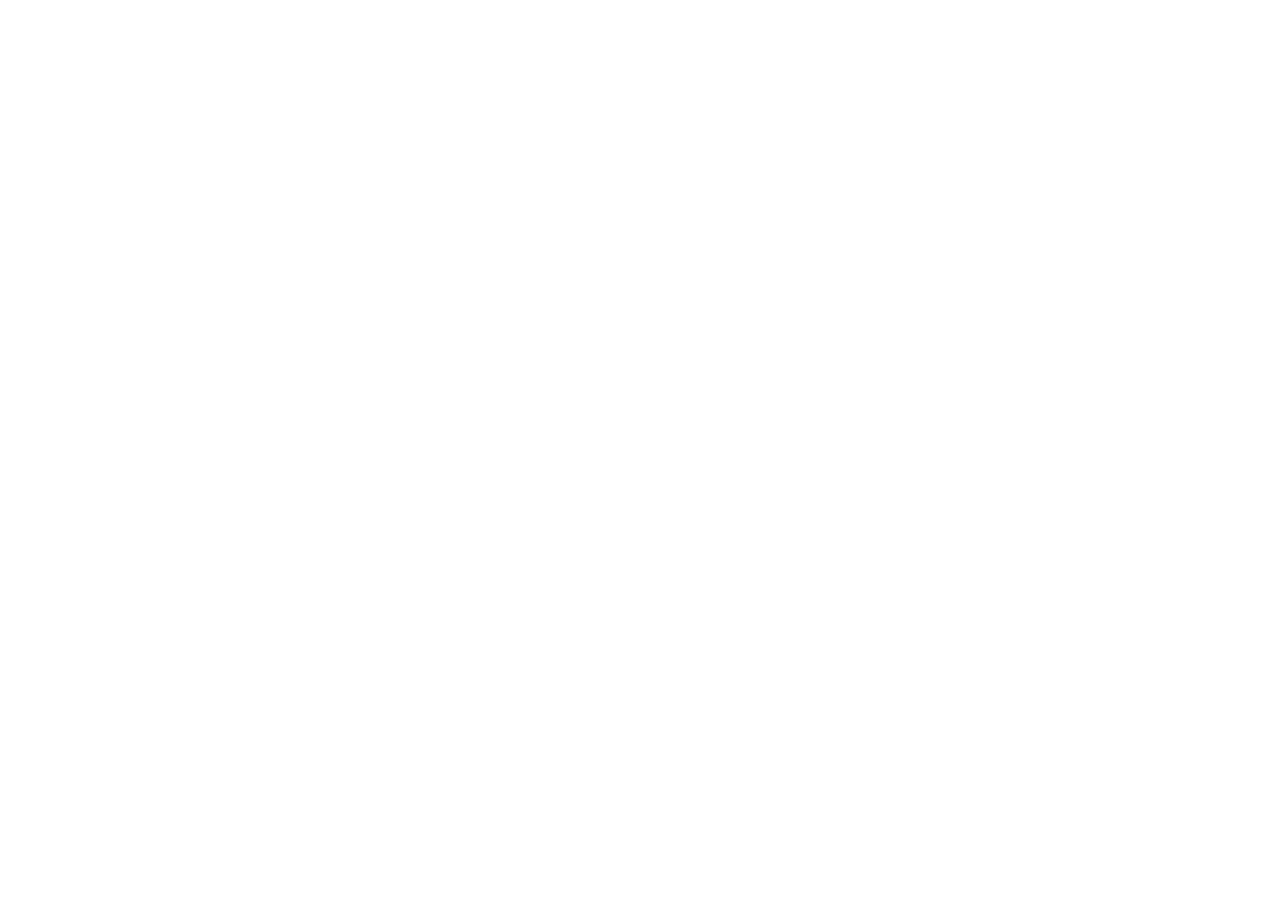
==== src/index.html @ 2a26c22a "P0 for case M/M/s" ====
<!DOCTYPE html>
<html lang="es" dir="ltr">
  <head>
    <meta charset="utf-8">
    <meta name="viewport" content="width=device-width, initial-scale=1.0">
    <title>Queue models simulator</title>
  </head>
  <body>
    <script src="js/QueueModel.js"></script>
    <script src="js/CaseMM1.js"></script>
    <script src="js/CaseMMs.js"></script>
    <script src="js/Test.js"></script>
  </body>
</html>
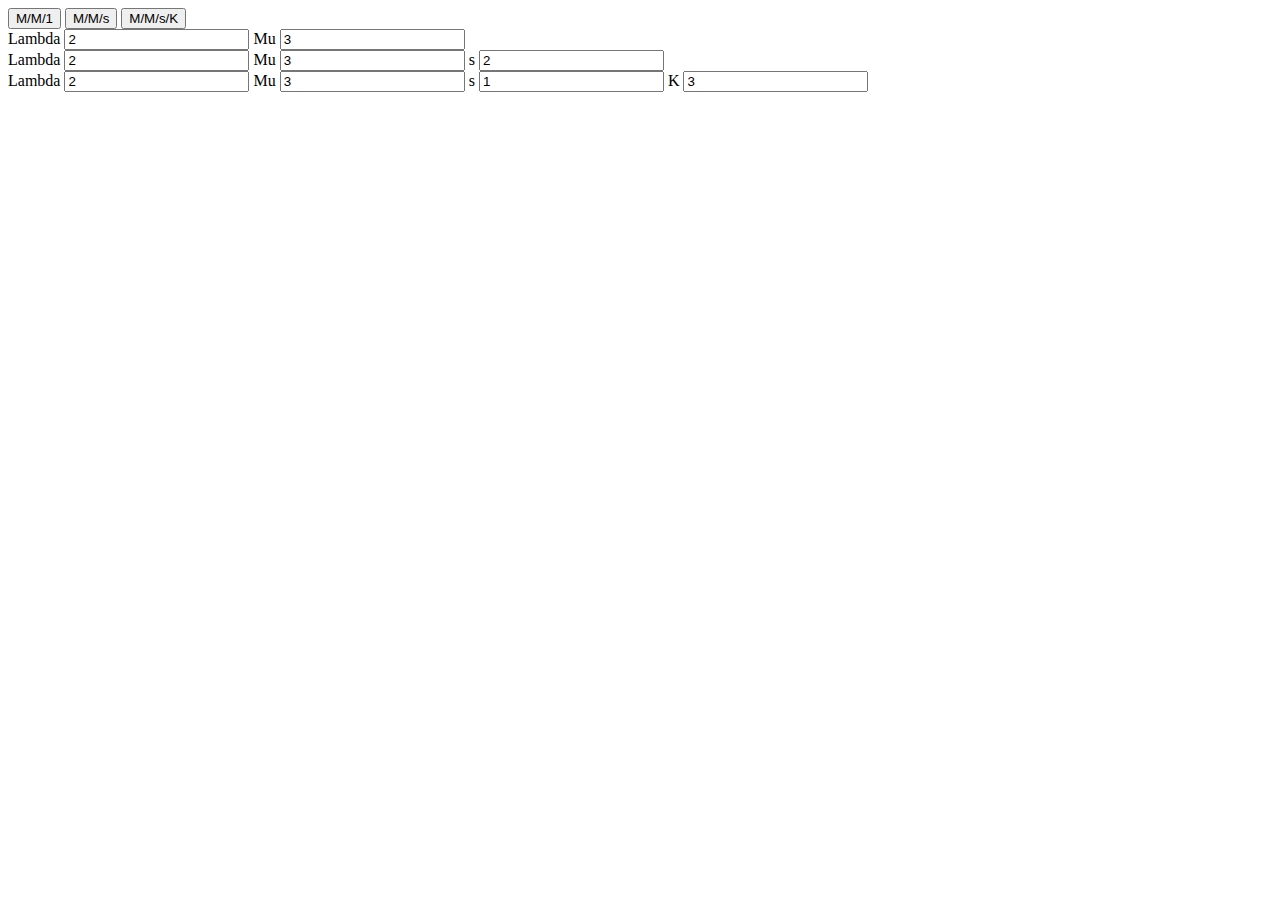
==== commit 0cd2b3b4: "Added M/M/s and M/M/s/K inputs" ====
--- a/src/index.html
+++ b/src/index.html
@@ -6,9 +6,52 @@
     <title>Queue models simulator</title>
   </head>
   <body>
+    <div class="centre">
+      <div class="main-container">
+        <div class="model-options">
+          <button id="btn-mm1">M/M/1</button>
+          <button id="btn-mms">M/M/s</button>
+          <button id="btn-mmsk">M/M/s/K</button>
+        </div>
+        <div class="inputs">
+          <form id="mm1-form">
+            <label>Lambda</label>
+            <input type="number" inputmode="numeric" class="l" value="2">
+            <label>Mu</label>
+            <input type="number" inputmode="numeric" class="m" value="3">
+          </form>
+          <form id="mms-form">
+            <label>Lambda</label>
+            <input type="number" inputmode="numeric" class="l" value="2">
+            <label>Mu</label>
+            <input type="number" inputmode="numeric" class="m" value="3">
+            <label>s</label>
+            <input type="number" inputmode="numeric" class="s" value="2">
+          </form>
+          <form id="mmsk-form">
+            <label>Lambda</label>
+            <input type="number" inputmode="numeric" class="l" value="2">
+            <label>Mu</label>
+            <input type="number" inputmode="numeric" class="m" value="3">
+            <label>s</label>
+            <input type="number" inputmode="numeric" class="s" value="1">
+            <label>K</label>
+            <input type="number" inputmode="numeric" class="k" value="3">
+          </form>
+        </div>
+        <div class="results">
+          <p id="l"></p>
+          <p id="lq"></p>
+          <p id="w"></p>
+          <p id="wq"></p>
+        </div>
+      </div>
+    </div>
     <script src="js/QueueModel.js"></script>
     <script src="js/CaseMM1.js"></script>
     <script src="js/CaseMMs.js"></script>
+    <script src="js/CaseMMsK.js"></script>
     <script src="js/Test.js"></script>
+    <script src="js/Main.js"></script>
   </body>
 </html>
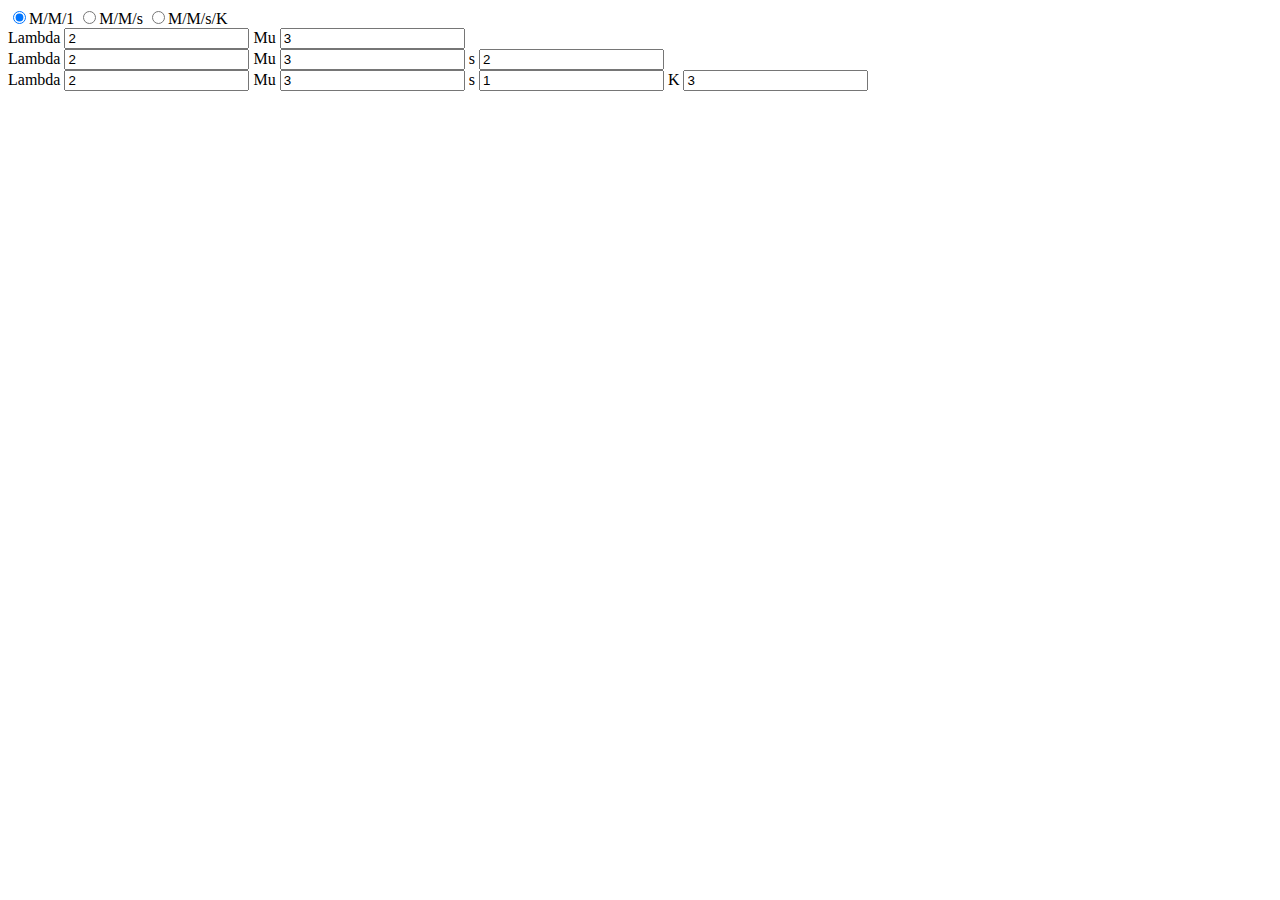
==== commit fb13140a: "Nav btns functionality" ====
--- a/src/index.html
+++ b/src/index.html
@@ -3,15 +3,17 @@
   <head>
     <meta charset="utf-8">
     <meta name="viewport" content="width=device-width, initial-scale=1.0">
+    <link rel="stylesheet" type="text/css" href="css/reset.css">
+    <link rel="stylesheet" type="text/css" href="css/general.css">
     <title>Queue models simulator</title>
   </head>
   <body>
     <div class="centre">
       <div class="main-container">
         <div class="model-options">
-          <button id="btn-mm1">M/M/1</button>
-          <button id="btn-mms">M/M/s</button>
-          <button id="btn-mmsk">M/M/s/K</button>
+          <label><input type="radio" name="model" id="btn-mm1" class="oculr" checked>M/M/1</label>
+          <label><input type="radio" name="model" id="btn-mms" class="oculr">M/M/s</label>
+          <label><input type="radio" name="model" id="btn-mmsk" class="oculr">M/M/s/K</label>
         </div>
         <div class="inputs">
           <form id="mm1-form">
